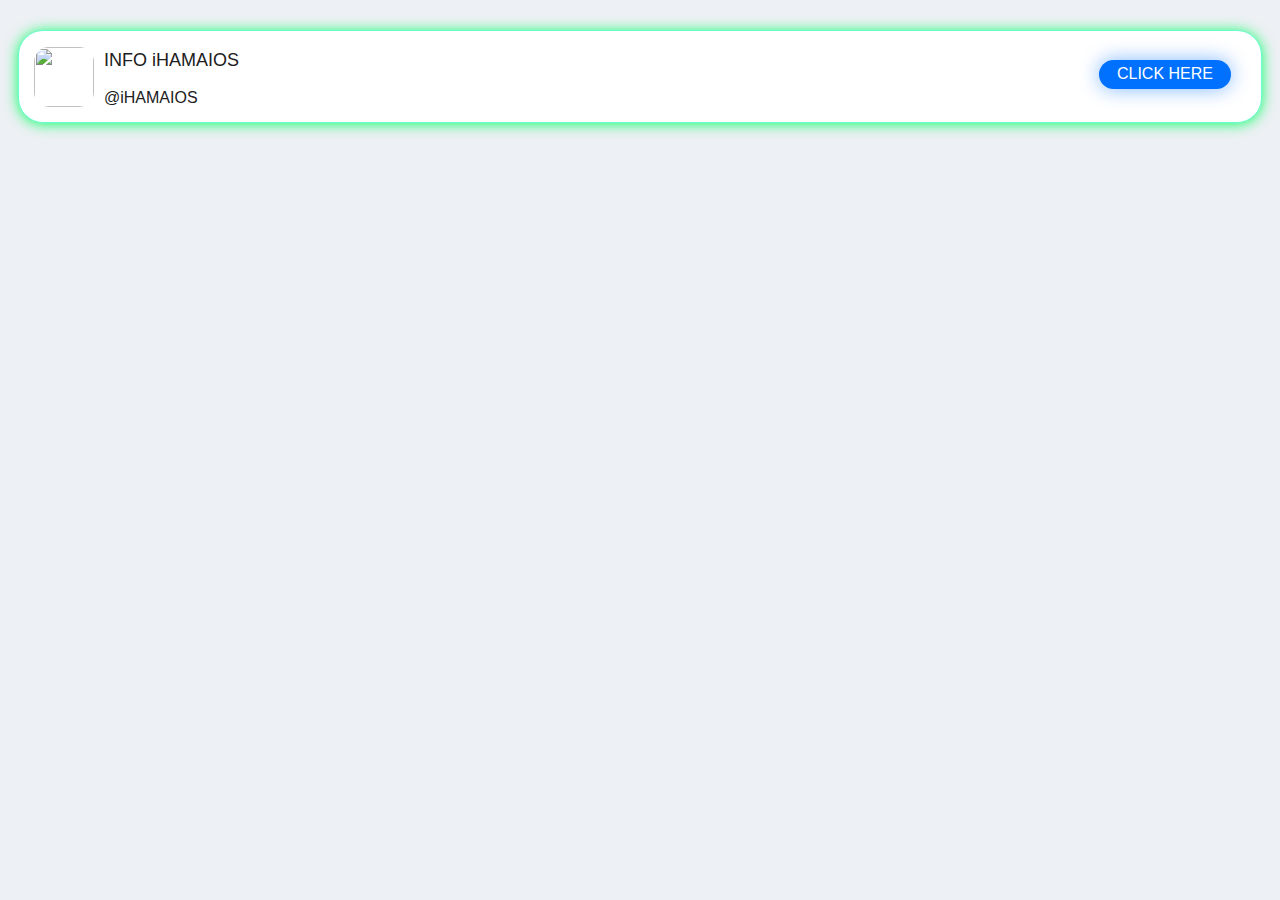
==== infoo.html @ e8112e9a "Update infoo.html" ====
<!DOCTYPE html>
<html>

<html lang="en">

<head>
  <meta charset="UTF-8">
  <meta http-equiv="X-UA-Compatible" content="IE=edge">
  <meta name="viewport" content="width=device-width, initial-scale=1.0">
  <title>iHAMAIOS</title>
  <meta name="keywords" content="Apps, Games, Tools, Hacks">
  <meta name="language" content="English">
  <link rel="icon" type="image/png" href="img/icon.png">
  <link rel="stylesheet" href="assets/style.css">
  <link rel="stylesheet" href="fontawesome-free-5.15.4-web/css/all.css">
  <link rel="stylesheet" href="https://cdnjs.cloudflare.com/ajax/libs/font-awesome/4.7.0/css/font-awesome.min.css">
</head>
<body>
  
  <div class="post-card">
        <div class="post">
            <span style="margin-top: 2px;">
                <img class="img" src="image/owner.png">
            </span>
            <a class="btn" href="@iHAMAIOS">CLICK HERE</a>
            <div>
                <p style="font-weight: 500; font-size:large; margin-top: 5px;">INFO iHAMAIOS</p>@iHAMAIOS
            </div>
            
        </div>
    </div>

  
</body>

</html>
---- assets/style.css ----
:root {
    --black: #202020;
    --black-2: #171717;
    --white: #FFFFFF;
    --gray: #EDF0F4;
    --gray-2: #F5F5F5;
    --gray-3: #CCCCCC;
    --blue: #0071FE;
    --red: #F7036F;
}

@media (prefers-color-scheme: dark) {
    body {
        background-color: var(--black) !important;
    }

    .nav-card-off,
    .nav-card {
        background-color: var(--black-2) !important;
    }

    .post-card {
        background-color: var(--black-2) !important;
        color: var(--gray) !important;
    }

    .logo {
        background-color: var(--black-2) !important;
        border: 1px solid var(--white) !important;
    }
}

body {
    background-color: var(--gray);
    color: var(--black);
    font-family: 'Segoe UI', Tahoma, Geneva, Verdana, sans-serif;
    padding: 0;
    border: 0;
}

.header {
    font-family: Helvetica, Helvetica, Arial, sans-serif;
    font-size: 3rem;
    font-weight: bold;
    letter-spacing: 0px;
    text-align: center;
    color: #0D9D9C;


}

h1 {
    position: relative;
    color: #068BE8;
    top: 9px;
}

.box input{
    background: var(---gray);
    width: 95%;
    height: 40px;
    font-size: 15px;
    color: #12EAC6;
    border: 1px solid #12A9EA;
}

.nav-card {
    background-color: var(--white);
    color: var(--black);
    padding: 8px;
    padding-top: 9px;
    margin: 10px;
    margin-top: 15px;
    border-radius: 25px;
}

.nav-card-off {
    background-color: var(--white);
    color: var(--black);
    padding: 8px;
    padding-top: 9px;
    margin: 10px;
    margin-top: 15px;
    border-radius: 25px;
    border: solid 2px #0ACE4C;
}

.logo {
    margin-left: 15px;
    border-radius: 100px;
    padding: 5px;
    margin-bottom: -3px;
    border: 1px solid #35353562;
    background-color: white;
}

.sh {
    box-shadow: var(--black) 20px 20px 20px;
}

.on {
    background-color: var(--blue);
    width: 75px;
    height: 35px;
    float: right;
    margin: 17px 20px 20px 20px;
    text-align: center;
    color: var(--white);
    border-radius: 20px;
}

.off {
    background-color: var(--red);
    width: 75px;
    height: 35px;
    float: right;
    margin: 17px 20px 20px 20px;
    text-align: center;
    color: var(--white);
    border-radius: 20px;
}

.pack {
    width: 14px;
    height: 14px;
    border-radius: 3px;
    float: right;
    margin-top: 10px;
    margin-right: 14px;
    background-color: var(--gray-2);
    transform: rotateZ(44deg);
}

.pack-off {
    width: 14px;
    height: 14px;
    border-radius: 3px;
    float: right;
    margin-top: -15px;
    margin-right: 47px;
    background-color: var(-webkit-gray: -2px;
            -moz-gray: -2px;
            -ms-gray: -2px;
            -o-gray: -2px;
            gray: -2px; );
    transform: rotateZ(44deg);
}

.post-card {
    background-color: var(--white);
    margin: 10px;
    margin-top: 30px;
    border-radius: 25px;
    border: 1px solid #67FFCF;
    box-shadow: 0 1px 14px #0AFF65;
}


.post {
    padding: 14px 15px 15px 15px;
}

.img {
    width: 60px;
    height: 60px;
    border-radius: 15px;
}

span {
    float: left;
    background: none;
    margin-right: 10px;
    border-radius: 13px;
    margin-top: -10px;
    display: inline-block;
}

.btn {
    background-color: var(--blue);
    box-shadow: #0072fe7e 0px 0px 20px 0px;
    color: var(--white);
    padding: 5px 18px 6px 18px;
    text-decoration: none;
    border-radius: 19px;
    float: right;
    margin-right: 15px;
    margin-top: 15px;
}

.btn1 {
    background-color: var(--black);
    box-shadow: #0072fe7e 0px 0px 20px 0px;
    color: var(--white);
    padding: 5px 18px 6px 18px;
    text-decoration: left;
    border-radius: 19px;
    float: right;
    margin-right: 15px;
    margin-top: 15px;
}

.btn:hover {
    background-color: #0072febb;
}

.note {
    margin: 0;
    margin-top: -8px;
    margin-bottom: 5px;
    font-size: small;
}

.noselect {
    -webkit-touch-callout: none;
    /* iOS Safari */
    -webkit-user-select: none;
    /* Safari */
    -khtml-user-select: none;
    /* Konqueror HTML */
    -moz-user-select: none;
    /* Old versions of Firefox */
    -ms-user-select: none;
    /* Internet Explorer/Edge */
    user-select: none;
    /* Non-prefixed version, currently
                                    supported by Chrome, Edge, Opera and Firefox */
}

.text-on {
    margin-top: 5px;
    margin-left: 14px;
    font-weight: 500;
}

.text-off {
    margin-top: 5px;
    margin-left: 38px;
    font-weight: 500;
}

.join {

    margin: 0;

}

.fa {
    border-radius: 12px;
    padding: 10px;
    width: 60px;
    text-align: center;
    text-decoration: none;
    margin: 2px 2px;

}

.fa:hover {
    opacity: 0.7;
}

.fa-instagram {
    background: #000000;
    color: white;
}

.fa-telegram {
    background: #08c;
    color: white;
}

.social {
    display: flex;
    justify-content: center;
    align-items: center;
    font-size: 18px;
    margin: 10px;
}

.social i a {
    margin: 10px;
    color: #67FFCF;
    font-size: 35px;
}

.social i a:hover {
    color: #09ACB0;
}


.box {
	 position: relative;
    background: var(---gray);
    height: 30px;
    border-radius: 40px;
    padding: 10px;
    border: 1px solid #00FFE9;
}

.sebtn {
	 background: #000;
    color: #00FFE9;
    float: right;
    width: 30px;
    height: 30px;
    border-radius: 50%;
    background: var(---gray);
    display: flex;
    justify-content: center;
    align-items: center;
    transition: 0.4s;
    text-decoration: none;
    margin-left: -5px;
}

#searcht {
    border: none;
    background: none;
    outline: none;
    float: left;
	 width: 80%;
    padding: 0;
    color: white;
    font-size: 16px;
    transition: 0.4s;
    line-height: 30px;
    margin-top: -5px;
    margin-left: 5px;
}
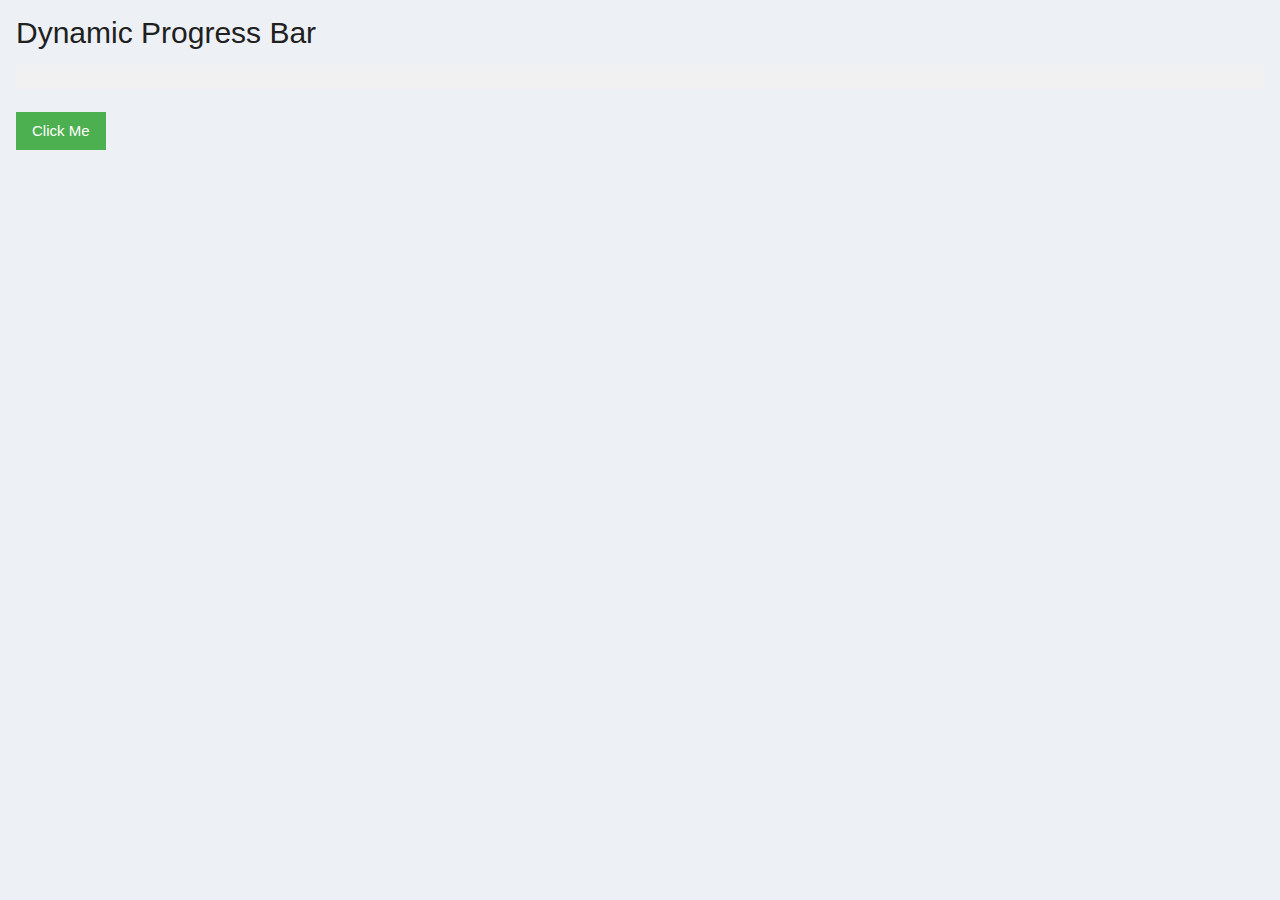
==== commit ac70b164: "Update infoo.html" ====
--- a/infoo.html
+++ b/infoo.html
@@ -7,7 +7,7 @@
   <meta charset="UTF-8">
   <meta http-equiv="X-UA-Compatible" content="IE=edge">
   <meta name="viewport" content="width=device-width, initial-scale=1.0">
-  <title>iHAMAIOS</title>
+  <title>BarhamIOS</title>
   <meta name="keywords" content="Apps, Games, Tools, Hacks">
   <meta name="language" content="English">
   <link rel="icon" type="image/png" href="img/icon.png">
@@ -17,20 +17,38 @@
 </head>
 <body>
   
-  <div class="post-card">
-        <div class="post">
-            <span style="margin-top: 2px;">
-                <img class="img" src="image/owner.png">
-            </span>
-            <a class="btn" href="@iHAMAIOS">CLICK HERE</a>
-            <div>
-                <p style="font-weight: 500; font-size:large; margin-top: 5px;">INFO iHAMAIOS</p>@iHAMAIOS
-            </div>
-            
-        </div>
-    </div>
+ <title>W3.CSS</title>
+<meta name="viewport" content="width=device-width, initial-scale=1">
+<link rel="stylesheet" href="https://www.w3schools.com/w3css/4/w3.css">
+<body>
 
-  
+<div class="w3-container">
+  <h2>Dynamic Progress Bar</h2>
+
+  <div class="w3-light-grey">
+    <div id="myBar" class="w3-green" style="height:24px;width:0"></div>
+  </div>
+  <br>
+
+  <button class="w3-button w3-green" onclick="move()">Click Me</button> 
+</div>
+
+<script>
+function move() {
+  var elem = document.getElementById("myBar");   
+  var width = 1;
+  var id = setInterval(frame, 10);
+  function frame() {
+    if (width >= 100) {
+      clearInterval(id);
+    } else {
+      width++; 
+      elem.style.width = width + '%'; 
+    }
+  }
+}
+</script>
+
 </body>
 
 </html>
